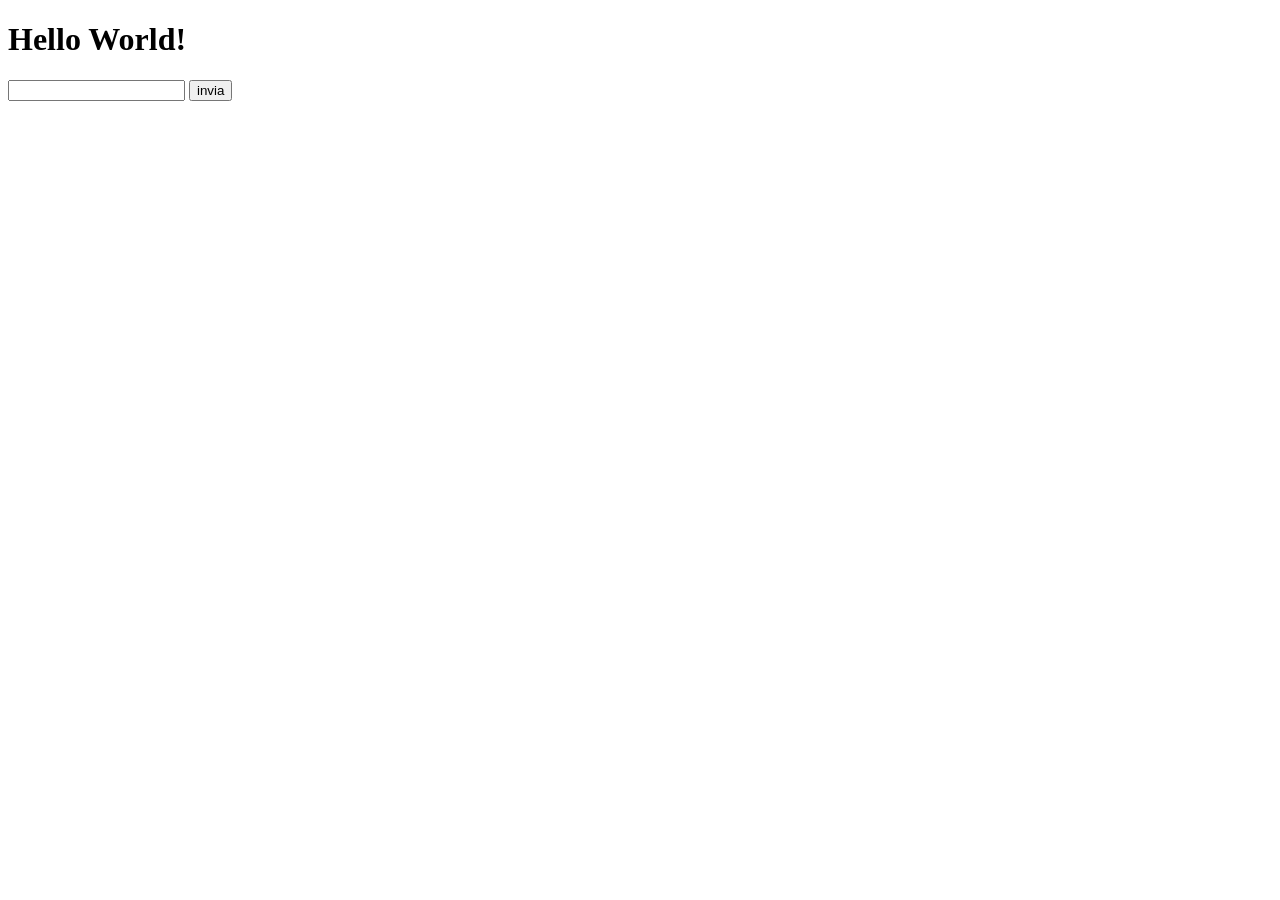
==== src/main/webapp/index.html @ b730281c "init progetto maven" ====
<!DOCTYPE html>
<html>
    <head>
        <title>Start Page</title>
        <meta http-equiv="Content-Type" content="text/html; charset=UTF-8">
    
        <script> 
          var socket = new WebSocket("ws://localhost:8080/ChatWebSocket/demows");
          socket.onmessage=onMessage;
          
          function onMessage(event) {
              var msg=JSON.parse(event.data);
              // alert(msg);
              //alert(event.data);
              if (msg.type === "system")
              {
                 var newMsg=document.getElementById("msgSistema").innerHTML;
                 var newMsg= newMsg + "<br/>"+msg.msg;
                 document.getElementById("msgSistema").innerHTML=newMsg;
              }
              if (msg.type === "user")
              {
                 var newMsg=document.getElementById("msgUtente").innerHTML;
                 var newMsg= newMsg + "<br/>"+msg.msg;
                 document.getElementById("msgUtente").innerHTML=newMsg;
              }
          }
          function inviaMsg()
          {
            var msg = document.getElementById("msg").value;
            alert(msg);
            var msgObj = {
                type:'user',
                msg:msg
            }
            socket.send(JSON.stringify(msgObj));  
          }
        </script>
    </head>
    <body>
        <h1>Hello World!</h1>
        <div id="msgSistema"></div>
        
        <div id="msgUtente"></div>
        
        <input type="text" name="msg" id="msg"/>
        <input type="button" value="invia" onclick="inviaMsg()"/>       
        
    </body>
</html>
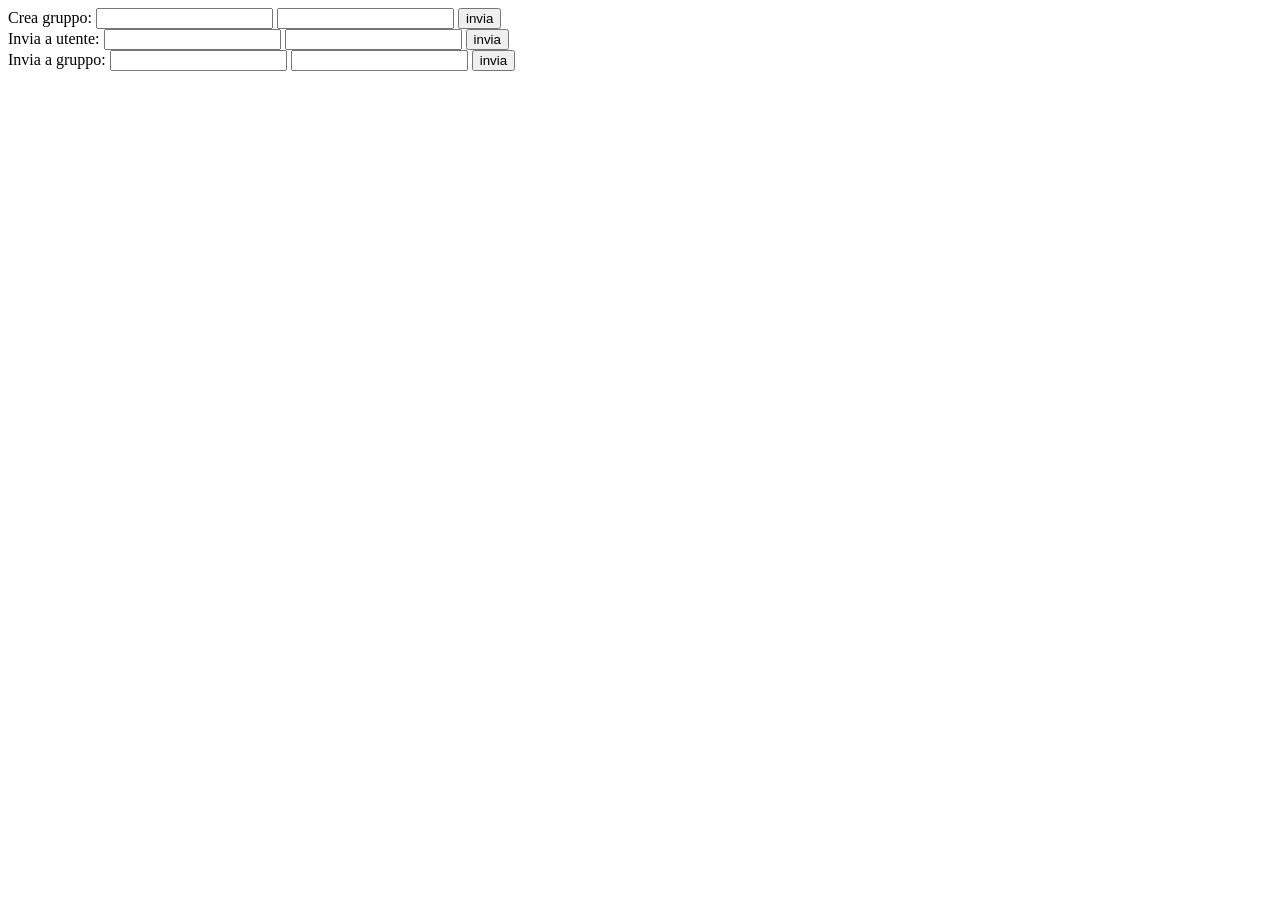
==== commit 9ef71053: "Comunicazione tra utenti e gruppi, creazioni gruppi" ====
--- a/src/main/webapp/index.html
+++ b/src/main/webapp/index.html
@@ -1,50 +1,38 @@
 <!DOCTYPE html>
-<html>
-    <head>
-        <title>Start Page</title>
-        <meta http-equiv="Content-Type" content="text/html; charset=UTF-8">
-    
-        <script> 
-          var socket = new WebSocket("ws://localhost:8080/ChatWebSocket/demows");
-          socket.onmessage=onMessage;
-          
-          function onMessage(event) {
-              var msg=JSON.parse(event.data);
-              // alert(msg);
-              //alert(event.data);
-              if (msg.type === "system")
-              {
-                 var newMsg=document.getElementById("msgSistema").innerHTML;
-                 var newMsg= newMsg + "<br/>"+msg.msg;
-                 document.getElementById("msgSistema").innerHTML=newMsg;
-              }
-              if (msg.type === "user")
-              {
-                 var newMsg=document.getElementById("msgUtente").innerHTML;
-                 var newMsg= newMsg + "<br/>"+msg.msg;
-                 document.getElementById("msgUtente").innerHTML=newMsg;
-              }
-          }
-          function inviaMsg()
-          {
-            var msg = document.getElementById("msg").value;
-            alert(msg);
-            var msgObj = {
-                type:'user',
-                msg:msg
-            }
-            socket.send(JSON.stringify(msgObj));  
-          }
-        </script>
-    </head>
-    <body>
-        <h1>Hello World!</h1>
-        <div id="msgSistema"></div>
-        
-        <div id="msgUtente"></div>
-        
-        <input type="text" name="msg" id="msg"/>
-        <input type="button" value="invia" onclick="inviaMsg()"/>       
-        
-    </body>
-</html>
+<html lang="en">
+<head>
+    <meta charset="UTF-8">
+    <meta name="viewport" content="width=device-width, initial-scale=1.0">
+    <title>Document</title>
+    <script src="dataManager.js"></script>
+    <script src="client.js"></script>
+</head>
+<body>
+    Crea gruppo:
+    <input type="text" name="groupName" id="groupNameInput"/>
+    <input type="text" name="groupMembers" id="groupMembersInput"/>
+    <input type="button" value="invia" onclick="{
+        name = document.getElementById('groupNameInput').value;
+        members = document.getElementById('groupMembersInput').value.split(',');
+        sendNewGroup(new Group(name, members));
+    }"/>
+    <br>
+    Invia a utente:
+    <input type="text" name="text1" id="textInput1"/>
+    <input type="text" name="userName" id="userNameInput"/>
+    <input type="button" value="invia" onclick="{
+        text = document.getElementById('textInput1').value;
+        destUser = document.getElementById('userNameInput').value;
+        sendUserMessage(new Message(text), destUser);
+    }"/>
+    <br>
+    Invia a gruppo:
+    <input type="text" name="text2" id="textInput2"/>
+    <input type="text" name="groupName1" id="groupNameInput2"/>
+    <input type="button" value="invia" onclick="{
+        text = document.getElementById('textInput2').value;
+        dest = document.getElementById('groupNameInput2').value;
+        sendGroupMessage(new Message(text), dest);
+    }"/>
+</body>
+</html>
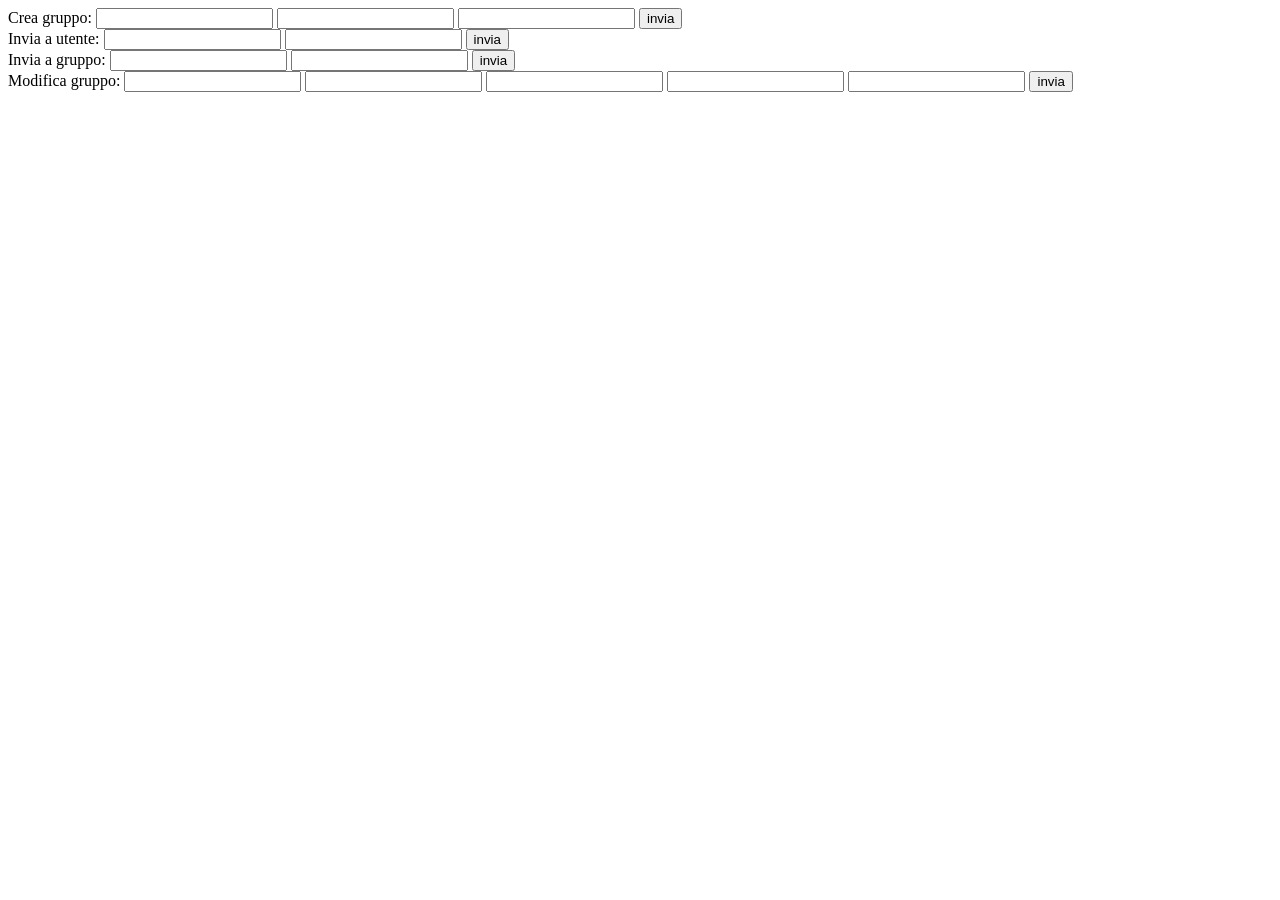
==== commit 9253b860: "Fine logica client-server, manca l'interfaccia client (e l'invio immagini volendo)" ====
--- a/src/main/webapp/index.html
+++ b/src/main/webapp/index.html
@@ -11,10 +11,14 @@
     Crea gruppo:
     <input type="text" name="groupName" id="groupNameInput"/>
     <input type="text" name="groupMembers" id="groupMembersInput"/>
+    <input type="text" name="groupAdmins" id="groupAdminsInput"/>
     <input type="button" value="invia" onclick="{
         name = document.getElementById('groupNameInput').value;
         members = document.getElementById('groupMembersInput').value.split(',');
-        sendNewGroup(new Group(name, members));
+        admins = document.getElementById('groupAdminsInput').value.split(',');
+        if(admins == '')
+            admins = [];
+        sendNewGroup(new Group(name, members, admins));
     }"/>
     <br>
     Invia a utente:
@@ -34,5 +38,33 @@
         dest = document.getElementById('groupNameInput2').value;
         sendGroupMessage(new Message(text), dest);
     }"/>
+    <br>
+    Modifica gruppo:
+    <input type="text" name="groupNameMod" id="groupNameMod"/>
+    <input type="text" name="membersToAdd" id="membersToAdd"/>
+    <input type="text" name="membersToRemove" id="membersToRemove"/>
+    <input type="text" name="adminsToAdd" id="adminsToAdd"/>
+    <input type="text" name="adminsToRemove" id="adminsToRemove"/>
+    <input type="button" value="invia" onclick="{
+        name = document.getElementById('groupNameMod').value;
+        membersToAdd = document.getElementById('membersToAdd').value.split(',');
+        membersToRemove = document.getElementById('membersToRemove').value.split(',');
+        adminsToAdd = document.getElementById('adminsToAdd').value.split(',');
+        adminsToRemove = document.getElementById('adminsToRemove').value.split(',');
+        if(membersToAdd == ''){
+            membersToAdd = [];
+        }
+        if(membersToRemove == ''){
+            membersToRemove = [];
+        }
+        if(adminsToAdd == ''){
+            adminsToAdd = [];
+        }
+        if(adminsToRemove == ''){
+            adminsToRemove = [];
+        }
+        sendGroupModification(name, membersToAdd, membersToRemove, adminsToAdd, adminsToRemove);
+    }"/>
+    <br>
 </body>
 </html>
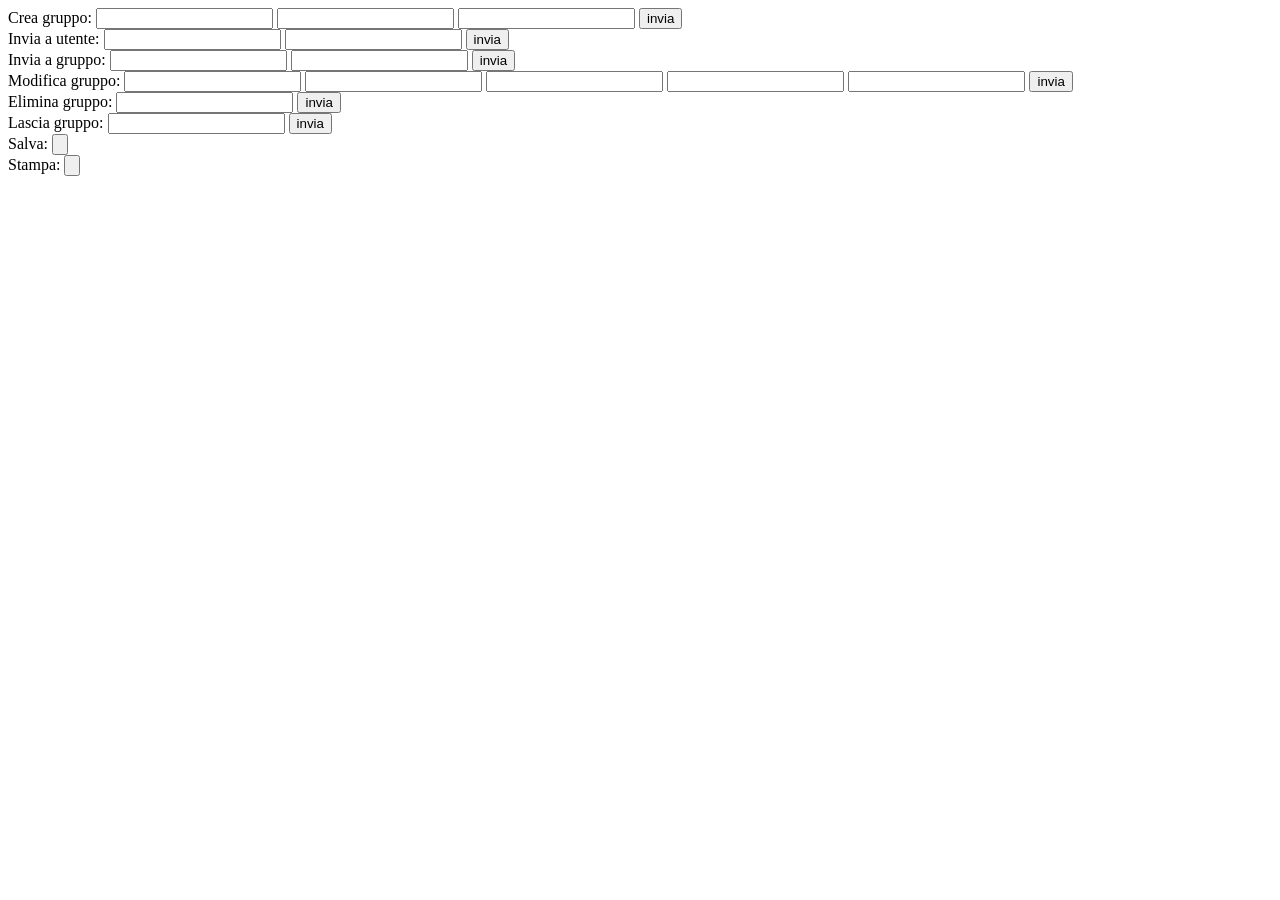
==== commit ec2c309c: "CHE BELLO HO FINITO LA LOGICA" ====
--- a/src/main/webapp/index.html
+++ b/src/main/webapp/index.html
@@ -4,7 +4,9 @@
     <meta charset="UTF-8">
     <meta name="viewport" content="width=device-width, initial-scale=1.0">
     <title>Document</title>
+    <script src="./dataStructures.js"></script>
     <script src="dataManager.js"></script>
+    <script src="./errorHandler.js"></script>
     <script src="client.js"></script>
 </head>
 <body>
@@ -18,7 +20,7 @@
         admins = document.getElementById('groupAdminsInput').value.split(',');
         if(admins == '')
             admins = [];
-        sendNewGroup(new Group(name, members, admins));
+        sendNewGroup(Group.newGroup(name, members, admins));
     }"/>
     <br>
     Invia a utente:
@@ -27,7 +29,7 @@
     <input type="button" value="invia" onclick="{
         text = document.getElementById('textInput1').value;
         destUser = document.getElementById('userNameInput').value;
-        sendUserMessage(new Message(text), destUser);
+        sendUserMessage(destUser, UserMessage.newMessage(text));
     }"/>
     <br>
     Invia a gruppo:
@@ -36,7 +38,7 @@
     <input type="button" value="invia" onclick="{
         text = document.getElementById('textInput2').value;
         dest = document.getElementById('groupNameInput2').value;
-        sendGroupMessage(new Message(text), dest);
+        sendGroupMessage(dest, UserMessage.newMessage(text));
     }"/>
     <br>
     Modifica gruppo:
@@ -66,5 +68,22 @@
         sendGroupModification(name, membersToAdd, membersToRemove, adminsToAdd, adminsToRemove);
     }"/>
     <br>
+    Elimina gruppo:
+    <input type="text" name="groupName" id="groupNameText"/>
+    <input type="button" value="invia" onclick="{
+        sendGroupElimination(document.getElementById('groupNameText').value);
+    }"/>
+    <br>
+    Lascia gruppo:
+    <input type="text" name="groupName" id="groupNameText12"/>
+    <input type="button" value="invia" onclick="{
+        sendGroupQuit(document.getElementById('groupNameText12').value);
+    }"/>
+    <br>
+    Salva:
+    <input type="button" onclick="saveData()"/>
+    <br>
+    Stampa:
+    <input type="button" onclick="console.log(JSON.parse(localStorage.getItem(Client.userName)));">
 </body>
 </html>
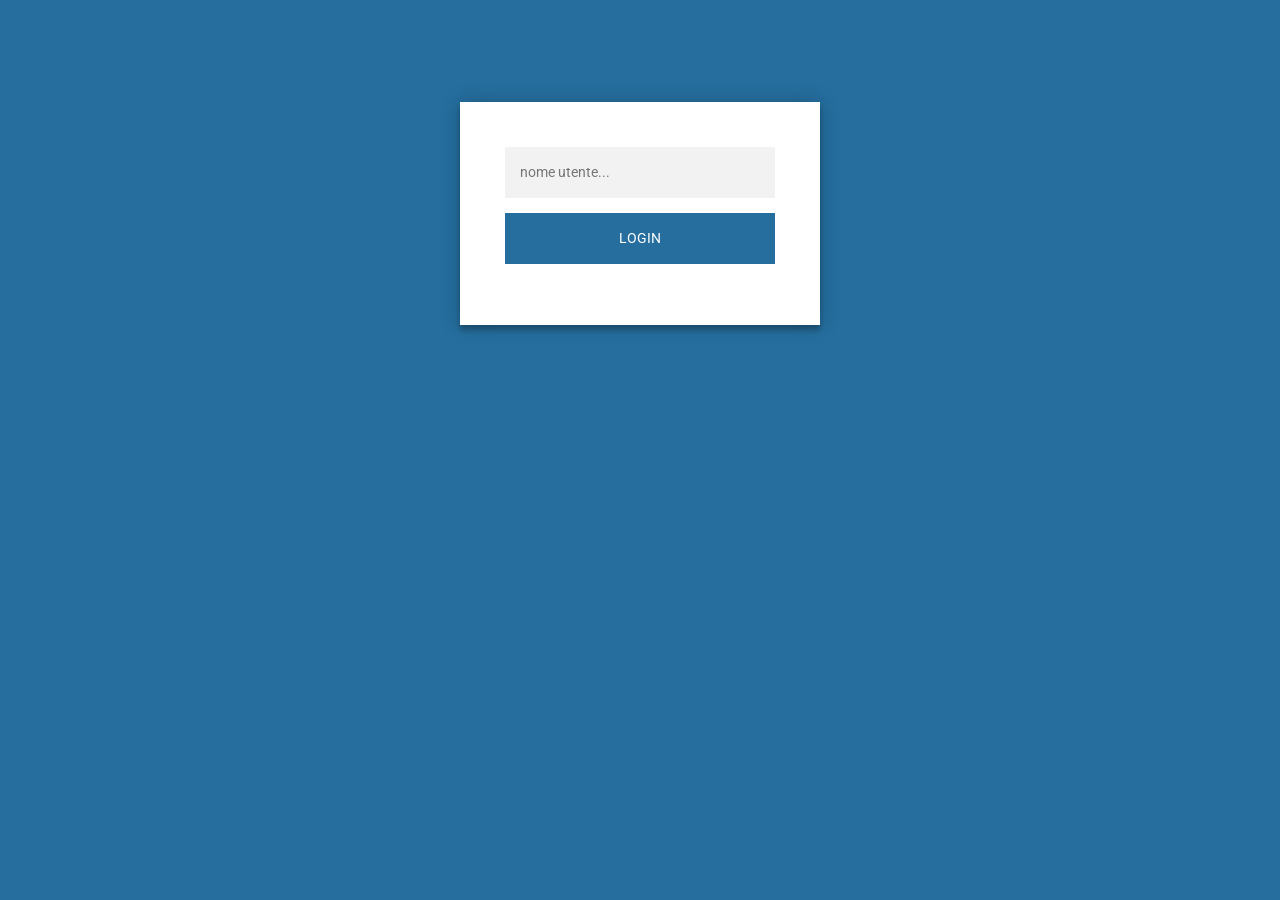
==== commit 10b25631: "finito dai" ====
--- a/src/main/webapp/index.html
+++ b/src/main/webapp/index.html
@@ -1,89 +1,36 @@
-<!DOCTYPE html>
-<html lang="en">
+<html>
 <head>
-    <meta charset="UTF-8">
-    <meta name="viewport" content="width=device-width, initial-scale=1.0">
-    <title>Document</title>
-    <script src="./dataStructures.js"></script>
-    <script src="dataManager.js"></script>
-    <script src="./errorHandler.js"></script>
-    <script src="client.js"></script>
+  <title>WebSocket chat by Rocca</title>
+    <link href="//maxcdn.bootstrapcdn.com/bootstrap/4.1.1/css/bootstrap.min.css" rel="stylesheet" id="bootstrap-css">
+    <script src="//cdnjs.cloudflare.com/ajax/libs/jquery/3.2.1/jquery.min.js"></script>
+    <script src="//maxcdn.bootstrapcdn.com/bootstrap/4.1.1/js/bootstrap.min.js"></script>
+    <link href="https://cdnjs.cloudflare.com/ajax/libs/font-awesome/4.7.0/css/font-awesome.css" type="text/css" rel="stylesheet">
+    <link href="./view/template-style.css" type="text/css" rel="stylesheet">
+    <script src="./view/tabMenu/tabMenu.js"></script>
+    <link href="./view/tabMenu/tabMenu.css" type="text/css" rel="stylesheet">
+    <script src="./view/autocomplete/autocomplete.js"></script>
+    <link href="./view/autocomplete/autocomplete.css" type="text/css" rel="stylesheet">
+
+    <script src="./model/dataStructures.js"></script>
+    <script src="./model/dataManager.js"></script>
+    <script src="./client-controller/client.js"></script>
+    <script src="./view/viewButtonsAndLogic.js"></script>
+    <script src="./view/templates.js"></script>
+    <script src="./view/navigation.js"></script>
+    <script src="./client-controller/errorHandler.js"></script>
+    <script src="./client-controller/login.js"></script>
+    <link href="./view/login.css" rel="stylesheet" type="text/css">
 </head>
 <body>
-    Crea gruppo:
-    <input type="text" name="groupName" id="groupNameInput"/>
-    <input type="text" name="groupMembers" id="groupMembersInput"/>
-    <input type="text" name="groupAdmins" id="groupAdminsInput"/>
-    <input type="button" value="invia" onclick="{
-        name = document.getElementById('groupNameInput').value;
-        members = document.getElementById('groupMembersInput').value.split(',');
-        admins = document.getElementById('groupAdminsInput').value.split(',');
-        if(admins == '')
-            admins = [];
-        sendNewGroup(Group.newGroup(name, members, admins));
-    }"/>
-    <br>
-    Invia a utente:
-    <input type="text" name="text1" id="textInput1"/>
-    <input type="text" name="userName" id="userNameInput"/>
-    <input type="button" value="invia" onclick="{
-        text = document.getElementById('textInput1').value;
-        destUser = document.getElementById('userNameInput').value;
-        sendUserMessage(destUser, UserMessage.newMessage(text));
-    }"/>
-    <br>
-    Invia a gruppo:
-    <input type="text" name="text2" id="textInput2"/>
-    <input type="text" name="groupName1" id="groupNameInput2"/>
-    <input type="button" value="invia" onclick="{
-        text = document.getElementById('textInput2').value;
-        dest = document.getElementById('groupNameInput2').value;
-        sendGroupMessage(dest, UserMessage.newMessage(text));
-    }"/>
-    <br>
-    Modifica gruppo:
-    <input type="text" name="groupNameMod" id="groupNameMod"/>
-    <input type="text" name="membersToAdd" id="membersToAdd"/>
-    <input type="text" name="membersToRemove" id="membersToRemove"/>
-    <input type="text" name="adminsToAdd" id="adminsToAdd"/>
-    <input type="text" name="adminsToRemove" id="adminsToRemove"/>
-    <input type="button" value="invia" onclick="{
-        name = document.getElementById('groupNameMod').value;
-        membersToAdd = document.getElementById('membersToAdd').value.split(',');
-        membersToRemove = document.getElementById('membersToRemove').value.split(',');
-        adminsToAdd = document.getElementById('adminsToAdd').value.split(',');
-        adminsToRemove = document.getElementById('adminsToRemove').value.split(',');
-        if(membersToAdd == ''){
-            membersToAdd = [];
-        }
-        if(membersToRemove == ''){
-            membersToRemove = [];
-        }
-        if(adminsToAdd == ''){
-            adminsToAdd = [];
-        }
-        if(adminsToRemove == ''){
-            adminsToRemove = [];
-        }
-        sendGroupModification(name, membersToAdd, membersToRemove, adminsToAdd, adminsToRemove);
-    }"/>
-    <br>
-    Elimina gruppo:
-    <input type="text" name="groupName" id="groupNameText"/>
-    <input type="button" value="invia" onclick="{
-        sendGroupElimination(document.getElementById('groupNameText').value);
-    }"/>
-    <br>
-    Lascia gruppo:
-    <input type="text" name="groupName" id="groupNameText12"/>
-    <input type="button" value="invia" onclick="{
-        sendGroupQuit(document.getElementById('groupNameText12').value);
-    }"/>
-    <br>
-    Salva:
-    <input type="button" onclick="saveData()"/>
-    <br>
-    Stampa:
-    <input type="button" onclick="console.log(JSON.parse(localStorage.getItem(Client.userName)));">
+  <div class="login">
+  <div class="login-page">
+    <div class="form-login-container">
+      <form class="login-form" onsubmit="return false">
+        <input id="loginNameLabel" type="text" placeholder="nome utente..."/>
+        <button onclick="onClickLogin()">login</button>
+      </form>
+    </div>
+  </div>
+  </div>
 </body>
 </html>
--- a/src/main/webapp/view/template-style.css
+++ b/src/main/webapp/view/template-style.css
@@ -0,0 +1,375 @@
+.container{
+  max-width:1170px; 
+  margin:auto;
+}
+img{ max-width:100%;}
+.inbox_people {
+  background: #f8f8f8 none repeat scroll 0 0;
+  float: left;
+  overflow: hidden;
+  width: 40%; border-right:1px solid #c4c4c4;
+}
+.inbox_msg {
+  border: 10px double #000000;
+  clear: both;
+  overflow: hidden;
+}
+.top_spac{ margin: 20px 0 0;}
+
+.clickable div:hover, .clickable span:hover{
+  cursor: pointer;
+}
+
+.recent_heading {float: left; width:40%;}
+.srch_bar {
+  display: inline-block;
+  text-align: right;
+  width: 60%; 
+  /*padding:0*/
+}
+.headind_srch{ padding:0; overflow:hidden; border-bottom:1px solid #c4c4c4;}
+
+.recent_heading h4 {
+  color: #05728f;
+  font-size: 21px;
+  margin: auto;
+}
+.srch_bar input{ border:1px solid #cdcdcd; border-width:0 0 1px 0; width:80%; padding:2px 0 4px 6px; background:none;}
+.srch_bar .input-group-addon button {
+  background: rgba(0, 0, 0, 0) none repeat scroll 0 0;
+  border: medium none;
+  padding: 0;
+  color: #707070;
+  font-size: 18px;
+}
+.srch_bar .input-group-addon { margin: 0 0 0 -27px;}
+
+.chat_ib h5{ font-size:15px; color:#464646; margin:0 0 8px 0;}
+.chat_ib h5 span{ font-size:13px; float:right;}
+.chat_ib p{ 
+  font-size:14px; 
+  color:#989898; 
+  margin:auto;
+  
+}
+.chat_img {
+  float: left;
+  width: 11%;
+}
+.chat_ib {
+  float: left;
+  padding: 0 0 0 15px;
+  width: 88%;
+}
+
+.chat_people{ overflow:hidden; clear:both;}
+.chat_list {
+  border-bottom: 1px solid #c4c4c4;
+  margin: 0;
+  padding: 18px 16px 10px;
+}
+.inbox_chat { height: 594px; overflow-y: scroll;}
+.newConvGroupBtn{
+  text-align: center;
+}
+.active_chat{ background:#ebebeb;}
+.incoming_msg{
+  margin-top: 8px;
+}
+.incoming_msg_img {
+  margin-top: 8px;
+  margin-left: 7px;
+  display: inline-block;
+  width: 6%;
+}
+.received_msg {
+  display: inline-block;
+  vertical-align: top;
+  width: 92%;
+ }
+ .received_withd_msg p {
+  background: #ebebeb none repeat scroll 0 0;
+  border-radius: 3px;
+  color: #646464;
+  font-size: 14px;
+  margin: 0;
+  padding: 5px 10px 5px 12px;
+  width: 100%;
+}
+.time_date {
+  color: #747474;
+  display: block;
+  font-size: 12px;
+  margin: 1px 0 0;
+}
+.received_withd_msg { width: 57%;}
+.mesgs {
+  float: left;
+  width: 60%;
+}
+
+ .sent_msg p {
+  background: #05728f none repeat scroll 0 0;
+  border-radius: 3px;
+  font-size: 14px;
+  margin: 0; color:#fff;
+  padding: 5px 10px 5px 12px;
+  width:100%;
+}
+.outgoing_msg{ 
+  overflow:hidden; 
+  margin:8px 0 8px;
+}
+.sent_msg {
+  float: right;
+  width: 46%;
+}
+.input_msg_write textarea {
+  background: rgba(0, 0, 0, 0) none repeat scroll 0 0;
+  border: medium none;
+  color: #4c4c4c;
+  font-size: 15px;
+  min-height: 48px;
+  width: 93%;
+}
+
+.type_msg {border-top: 1px solid #c4c4c4;position: relative;}
+.msg_send_btn {
+  background: #05728f none repeat scroll 0 0;
+  border: medium none;
+  border-radius: 50%;
+  color: #fff;
+  cursor: pointer;
+  font-size: 17px;
+  height: 30px;
+  position: absolute;
+  right: 4;
+  top: 11px;
+  width: 33px;
+}
+.messaging { padding: 0 0 50px 0;}
+.msg_history {
+  height: 550px;
+  overflow-y: auto;
+  overflow-x: hidden;
+}
+#boxNew{
+  padding: 20px 55px 20px;
+}
+#convBox{
+  background: #ffffff;
+  height: 678px;
+}
+.newBtn{
+  font-size:14px; 
+  color:#989898; 
+  margin: 40px 20px 40px 20px;
+}
+.userDescription, .groupDescription{
+  border-bottom: 1px solid #c4c4c4;
+}
+.text-center{
+  border: 5px double black;
+  margin-top: 15px;
+  margin-bottom: 15px;
+  padding: 5px;
+}
+.profile_image{
+  display: inline-block;
+  width: 5%;
+}
+.userName{
+  font-size: 35px;
+  vertical-align: middle;
+}
+.descTitle{
+  text-align: center;
+  font-size: 30px;
+  padding-top: 2px;
+  padding-bottom: 4px;
+  border-bottom: 1px solid #c4c4c4
+}
+.membersTitle{
+  text-align: center;
+  font-size: 20px;
+  color:#989898; 
+  margin-top: 20px;
+  margin-bottom: 5px;
+}
+.listOfMembers{
+  margin-left: 100px;
+  position: relative;
+  left: 2%;
+  right: 2%;
+  height: 440px;
+  border: 1px solid #c4c4c4;
+  overflow-y: scroll;
+  width: 56%;
+}
+.listOfMembersAdmin{
+  height: 370px;
+}
+.groupModificationForm{
+  display: inline-block;
+  margin-left: 2.05%;
+}
+.btnApplyGroupMod{
+  margin-top: 10px;
+  margin-bottom: 30px;
+  margin-left: 23.7%;
+  position: relative;
+  background-color: rgb(32, 24, 24);
+  color: white;
+  display: inline-block;
+}
+.adminIndicator{
+  display: inline-block;
+  margin-left: 60px;
+}
+.imgMember{
+  width: 12.5%;
+  margin: 10px;
+  margin-top: 4px;
+  display: inline-block;
+}
+.memberName{
+  display: inline-block;
+  font-size: 30px;
+  vertical-align: middle;
+  width: 47%;
+}
+.adminOrMember{
+  position: relative;
+  left: 45%;
+  display: inline-block;
+}
+.memberContainer{
+  padding-top: 10px;
+  border-bottom: 1px solid #c4c4c4;
+}
+.memberButtons{
+  position: relative;
+  display: inline-block;
+}
+.infoGroupCreation{
+  margin-top: 20px;
+  position: relative;
+  text-align: center;
+}
+.btnLeaveGroup{
+  margin-top: 20px;
+  position: relative;
+  left: 24.3%;
+  background-color: rgb(248, 46, 46);
+  color: white;
+}
+.systemMessage{
+  border-radius: 5px;
+  background-color: #dddddd;
+  margin-top: 20px;
+  margin-bottom: 20px;
+  text-align: center;
+  margin-left: 100px;
+  margin-right: 100px;
+  color:#555555;
+}
+button{
+  transition: 0.3s;
+  background-color: #f1f1f1;
+}
+button:hover {
+  background-color: rgb(97, 14, 14);
+}
+button:active, .active{
+  background-color: rgb(14, 97, 49);
+}
+#listOfNewMembers{
+  margin-left: 100px;
+  position: relative;
+  left: 2%;
+  right: 2%;
+  height: 400px;
+  border: 1px solid #c4c4c4;
+  overflow-y: scroll;
+  width: 57.2%;
+}
+.createGroup{
+  position: relative;
+  margin-left: 25.5%;
+  margin-top: 20px;
+}
+.groupNameCreation{
+  display: inline-block;
+}
+.groupNameCreationDiv{
+  position: relative;
+  left: 14%;
+  margin-bottom: 10px;
+  margin-top: 25px;
+}
+.newGroupMembers{
+  display: inline-block;
+}
+.newGroupMembersDiv{
+  position: relative;
+  left: 13.8%;
+  margin-bottom: 10px;
+  margin-top: 30px;
+}
+button:hover{
+  cursor: pointer;
+}
+#userNameLabel{
+  position: relative;
+  display: inline-block;
+  text-align: left;
+  vertical-align: middle;
+  margin-top: 10px;
+}
+.userImg{
+  width: 15%;
+  position: relative;
+  display: inline-block;
+  margin-left: 1px;
+  margin: 5px;
+}
+.newChatHeader{
+  height: 30px;
+  vertical-align: middle;
+  margin-top: 20px;
+  display: inline-block;
+  position: relative;
+}
+#newUserMessage{
+  margin-top: 20px;
+  height: 25px;
+  min-height: 25px;
+  vertical-align: top;
+  display: inline-block ;
+  position: relative;
+  padding-top: 0;
+  padding-bottom: 1px;
+  width: 45%;
+}
+.newChatDest{
+  height: 30px;
+  display: inline-block;
+  position: relative;
+  left: -0.375%;
+}
+.newChatForm{
+  display: inline-block ;
+  position: relative;
+  left: -0.342%;
+  width: 33%;
+  margin-left: 0;
+  height: 25px;
+  margin-right: 0;
+}
+.newChatButton{
+  display: inline-block ;
+  position: relative;
+  margin-left: 0;
+  left: -0.417%;
+  height: 23px;
+}
--- a/src/main/webapp/view/tabMenu/tabMenu.css
+++ b/src/main/webapp/view/tabMenu/tabMenu.css
@@ -0,0 +1,37 @@
+.tab {
+    overflow: hidden;
+    background-color: #f1f1f1;
+  }
+  
+  .tab button {
+    background-color: inherit;
+    float: left;
+    border: none;
+    outline: none;
+    cursor: pointer;
+    padding: 14px 16px;
+    transition: 0.3s;
+    width: 50%;
+  }
+  
+  .tab button:hover {
+    background-color: #ddd;
+  }
+  
+  .tab button.active {
+    background-color: #ccc;
+  }
+  
+  .tabcontent {
+    display: none;
+    padding: 6px 12px;
+    border-top: none;
+  }
+  .tabcontent {
+    animation: fadeEffect 1s; 
+  }
+  
+  @keyframes fadeEffect {
+    from {opacity: 0;}
+    to {opacity: 1;}
+  }
--- a/src/main/webapp/view/autocomplete/autocomplete.css
+++ b/src/main/webapp/view/autocomplete/autocomplete.css
@@ -0,0 +1,49 @@
+* { box-sizing: border-box; }
+
+.autocomplete {
+  position: relative;
+  display: inline-block;
+}
+input {
+  border: 0.5px solid black;
+  background-color: #f1f1f1;
+  padding: 3.5px;
+  font-size: 16px;
+}
+input[type=text] {
+  background-color: #f1f1f1;
+}
+.autocomplete-submit {
+  transition: 0.3s;
+  background-color: DodgerBlue;
+  color: #fff;
+  padding-left: 8px;
+  padding-right: 8px;
+  vertical-align: center;
+}
+input:hover.autocomplete-submit{
+    background-color: rgb(255, 101, 30);
+}
+.autocomplete-items {
+  position: absolute;
+  border: 1px solid #d4d4d4;
+  border-bottom: none;
+  border-top: none;
+  z-index: 99;
+  top: 100%;
+  left: 0;
+  right: 0;
+}
+.autocomplete-items div {
+  padding: 10px;
+  cursor: pointer;
+  background-color: #fff;
+  border-bottom: 1px solid #d4d4d4;
+}
+.autocomplete-items div:hover {
+  background-color: #e9e9e9;
+}
+.autocomplete-active {
+  background-color: DodgerBlue !important;
+  color: #ffffff;
+}
--- a/src/main/webapp/view/login.css
+++ b/src/main/webapp/view/login.css
@@ -0,0 +1,71 @@
+@import url(https://fonts.googleapis.com/css?family=Roboto:300);
+
+.login-page {
+  width: 360px;
+  padding: 8% 0 0;
+  margin: auto;
+}
+.form-login-container {
+  position: relative;
+  z-index: 1;
+  background: #FFFFFF;
+  max-width: 360px;
+  margin: 0 auto 100px;
+  padding: 45px;
+  text-align: center;
+  box-shadow: 0 0 20px 0 rgba(0, 0, 0, 0.2), 0 5px 5px 0 rgba(0, 0, 0, 0.24);
+}
+.form-login-container input {
+  font-family: "Roboto", sans-serif;
+  outline: 0;
+  background: #f2f2f2;
+  width: 100%;
+  border: 0;
+  margin: 0 0 15px;
+  padding: 15px;
+  box-sizing: border-box;
+  font-size: 14px;
+}
+.form-login-container button {
+  font-family: "Roboto", sans-serif;
+  text-transform: uppercase;
+  outline: 0;
+  background: #256e9e;
+  width: 100%;
+  border: 0;
+  padding: 15px;
+  color: #FFFFFF;
+  font-size: 14px;
+  -webkit-transition: all 0.3 ease;
+  transition: all 0.3 ease;
+  cursor: pointer;
+}
+.form-login-container button:hover,.form-login-container button:active,.form-login-container button:focus {
+  background:#256e9e;
+}
+.form-login-container .message {
+  margin: 15px 0 0;
+  color: #b3b3b3;
+  font-size: 12px;
+}
+.form-login-container .message a {
+  color:#256e9e;
+  text-decoration: none;
+}
+.form-login-container .register-form {
+  display: none;
+}
+.login {
+    width: 100%;
+    height: 100%;
+    background: -webkit-linear-gradient(right,#256e9e,#256e9e);
+    background: -moz-linear-gradient(right,#256e9e, #256e9e);
+    background: -o-linear-gradient(right, #256e9e, #256e9e);
+    background: linear-gradient(to left, #256e9e,#256e9e);
+    font-family: "Roboto", sans-serif;
+    -webkit-font-smoothing: antialiased;
+    -moz-osx-font-smoothing: grayscale;      
+}
+body{
+  background: #256e9e;
+}
